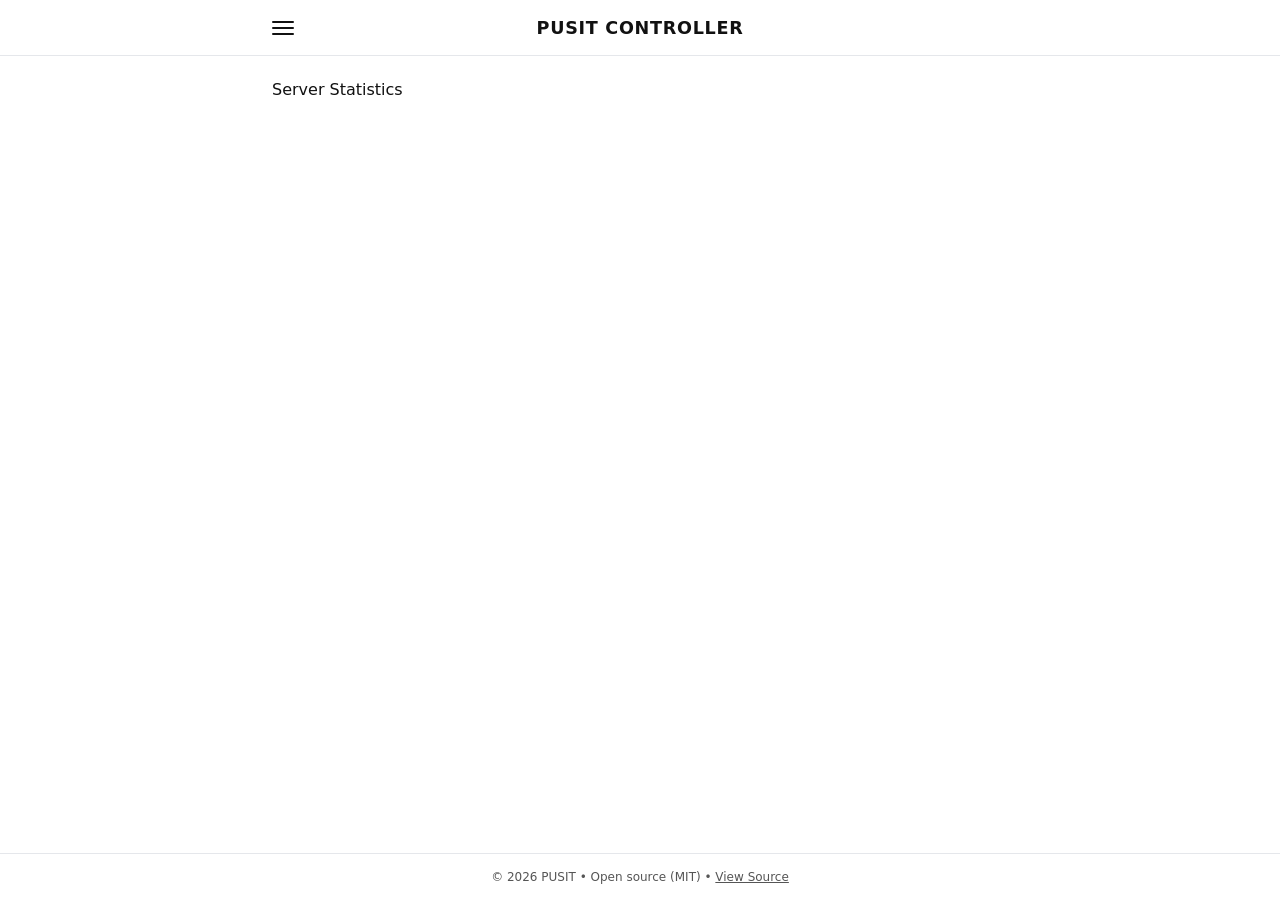
==== controller/src/index.html @ 4c8c55e0 "Push progress" ====
<!DOCTYPE html>
<html>
<head>
	<meta charset="UTF-8"/>
	<meta name="viewport" content="width=device-width, initial-scale=1"/>
	<title>PUSIT: Terminal</title>
    <script defer src="./alpine.min.js"></script>
	<script defer src="./script.js"></script>
	<link rel="stylesheet" href="./styles.css">	
</head>

<body x-data="{ open: false, page: 'home' }">

	<!-- Navigation Bar -->
	<header>
		<!-- Navigation Bar Elements -->
		<div class="nav-inner">
			<div class="hamburger" @click="open = !open">
				<span></span>
				<span></span>
				<span></span>
			</div>

			<div class="logo">PUSIT CONTROLLER</div>
		</div>
		
		<!-- Navigation Bar Logic -->
		<div class="menu" x-show="open" x-transition @click.outside="open = false">
			<a @click="page='home'; open = false"><strong>HOME</strong></a>
			<a @click="page='products'; open = false"><strong>PRODUCTS</strong></a>
        </div>
	</header>

	<main>


		<!-- Home -->		
		<section x-show="page === 'home'">
		    Server Statistics
        </section>
		
		<!-- Settings -->		
		<section x-show="page === 'products'">
		   Products Configuration
        </section>
	</main>

	<footer>
  		© 2026 PUSIT • Open source (MIT) • <a href="https://github.com/jantibur/pusit">View Source</a>
	</footer>

</body>

</html>
---- controller/src/styles.css ----
* {
  box-sizing: border-box;
  margin: 0;
  padding: 0;
}

body {
  font-family: system-ui, -apple-system, BlinkMacSystemFont, "Segoe UI", Roboto, sans-serif;
  background: #ffffff;
  color: #111;
  min-height: 100vh;
  display: flex;
  flex-direction: column;
}

/* Navbar */
header {
  position: sticky;
  top: 0;
  background: #fff;
  border-bottom: 1px solid #e5e7eb;
  height: 56px;
  display: flex;
  align-items: center;
  justify-content: center;
  z-index: 50;
}

.nav-inner {
  width: 100%;
  max-width: 768px;
  position: relative;
  display: flex;
  align-items: center;
  justify-content: center;
}

/* Hamburger */
.hamburger {
  position: absolute;
  left: 16px;
  display: flex;
  flex-direction: column;
  gap: 4px;
  cursor: pointer;
}

.hamburger span {
  width: 22px;
  height: 2px;
  background: #111;
  border-radius: 1px;
}

/* Logo */
.logo {
  font-weight: 700;
  font-size: 1.1rem;
  letter-spacing: 0.04em;
}

/* Mobile menu */
.menu {
  position: absolute;
  top: 56px;
  left: 0;
  width: 100%;
  background: #fff;
  border-bottom: 1px solid #e5e7eb;
}

.menu a {
  	display: block;
  	padding: 14px 16px;
  	text-decoration: none;
  	color: #111;
  	border-top: 1px solid #f1f5f9;
	transition: transform 0.1s ease, background-color 0.15s ease
}

.menu a:active {
	transform: scale(0.97);
	background-color: #e5e7eb;
}

/* Main content */
main {
  flex: 1;
  padding: 24px 16px;
  max-width: 768px;
  width: 100%;
  margin: 0 auto;
}

/* Footer */
footer {
  font-size: 0.75rem;
  color: #555;
  text-align: center;
  padding: 16px;
  border-top: 1px solid #e5e7eb;
}

footer a {
  color: inherit;
  text-decoration: underline;
}
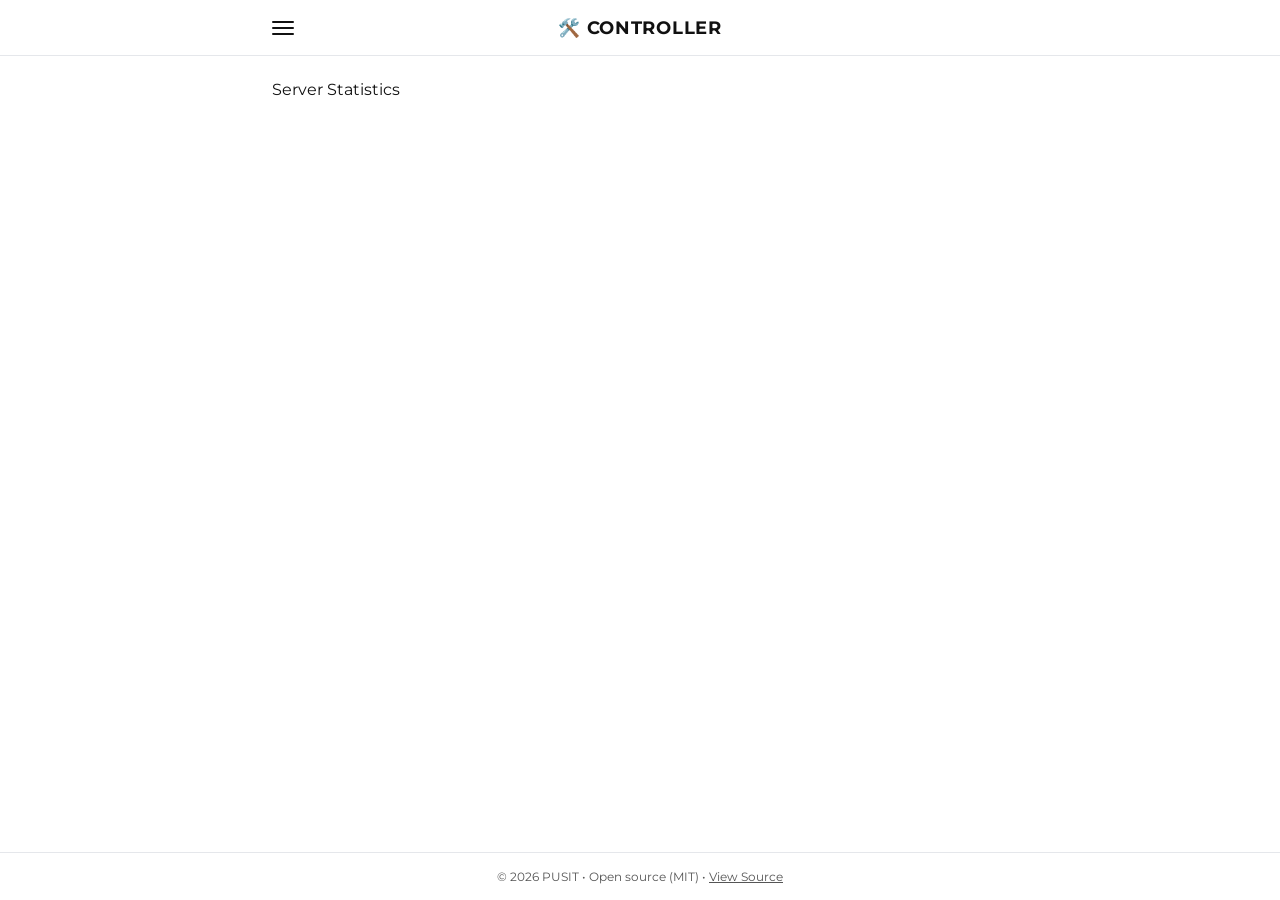
==== commit 14c47011: "Push progress" ====
--- a/controller/src/index.html
+++ b/controller/src/index.html
@@ -4,51 +4,246 @@
 	<meta charset="UTF-8"/>
 	<meta name="viewport" content="width=device-width, initial-scale=1"/>
 	<title>PUSIT: Terminal</title>
+	<script defer src="./script.js"></script>
     <script defer src="./alpine.min.js"></script>
-	<script defer src="./script.js"></script>
 	<link rel="stylesheet" href="./styles.css">	
 </head>
 
 <body x-data="{ open: false, page: 'home' }">
-
-	<!-- Navigation Bar -->
-	<header>
-		<!-- Navigation Bar Elements -->
+<div x-data="{
+        open: false,
+        message: '',
+        fields: { val1: '', val2: '', val3: '' },
+        labels: { label1: '', label2: '', label3: '' },
+        callback: null
+     }"
+     @open-input.window="
+        message = $event.detail.message;
+        labels = $event.detail.labels;
+        fields = { val1: '', val2: '', val3: '' };
+        callback = $event.detail.callback;
+        open = true; 
+        $nextTick(() => { $refs.modalInput1 && $refs.modalInput1.focus() });
+     "
+
+     x-cloak>
+
+        <div x-show="open" 
+             x-transition.opacity
+             style="position: fixed; inset: 0; background: rgba(0,0,0,0.5); z-index: 9998;"
+             @click="open = false">
+        </div>
+
+        <div x-show="open"
+             x-transition:enter="transition ease-out duration-200"
+             x-transition:enter-start="opacity-0 scale-95"
+             x-transition:enter-end="opacity-100 scale-100"
+             style="
+                position: fixed;
+                top: 40%;
+                left: 50%;
+                transform: translate(-50%, -50%);
+                background: white;
+                padding: 24px;
+                border-radius: 12px;
+                box-shadow: 0 10px 30px rgba(0,0,0,0.2);
+                text-align: center;
+                z-index: 9999;
+                width: 85%;
+                max-width: 320px;
+             "
+        >
+            <h3 style="margin: 0 0 12px 0; font-size: 1.2rem;" x-text="message"></h3>
+            
+            <template x-if="labels.label1">
+                <div>
+                    <div style="text-align: left; margin-bottom: 5px; color: #6b7280; font-size: 0.8rem; font-weight: bold;" x-text="labels.label1"></div>
+                    <input type="text"
+                           x-ref="modalInput1"
+                           x-model="fields.val1"
+                           style="width: 100%; padding: 12px; margin-bottom: 15px; border: 1px solid #ccc; border-radius: 8px; font-size: 16px; box-sizing: border-box; outline: none; background: #f9fafb;">
+                </div>
+            </template>
+            
+            <template x-if="labels.label2">
+                <div>
+                    <div style="text-align: left; margin-bottom: 5px; color: #6b7280; font-size: 0.8rem; font-weight: bold;" x-text="labels.label2"></div>
+                    <input type="number" 
+                           x-model="fields.val2"
+                           style="
+                              width: 100%;
+                              padding: 12px;
+                              margin-bottom: 20px;
+                              border: 1px solid #ccc;
+                              border-radius: 8px;
+                              font-size: 16px;
+                              box-sizing: border-box;
+                              outline: none;
+                              background: #f9fafb;
+                           ">
+                </div>
+            </template>
+
+            <template x-if="labels.label3">
+                <div>
+                    <div style="text-align: left; margin-bottom: 5px; color: #6b7280; font-size: 0.8rem; font-weight: bold;" x-text="labels.label3"></div>
+                    <input type="number" 
+                           x-model="fields.val3"
+                           style="
+                              width: 100%;
+                              padding: 12px;
+                              margin-bottom: 20px;
+                              border: 1px solid #ccc;
+                              border-radius: 8px;
+                              font-size: 16px;
+                              box-sizing: border-box;
+                              outline: none;
+                              background: #f9fafb;
+                           ">
+                </div>
+            </template>
+            <button @click="callback(fields); open = false;"
+                    style="
+                        width: 100%;
+                        padding: 12px;
+                        border: none;
+                        border-radius: 8px;
+                        background: #2563eb;
+                        color: white;
+                        font-weight: bold;
+                        font-size: 1rem;
+                        cursor: pointer;
+                    "
+            >
+                OK
+            </button>
+        </div>
+    </div>
+
+    <div x-data="{ open: false, message: '' }"
+         @show-message.window="message = $event.detail; open = true;"
+         @close-message.window="open = false"
+         x-cloak>
+
+        <div x-show="open" 
+             x-transition.opacity
+             style="position: fixed; inset: 0; background: rgba(0,0,0,0.5); z-index: 9998;"
+             @click="open = false">
+        </div>
+
+        <div x-show="open"
+             x-transition:enter="transition ease-out duration-300"
+             x-transition:enter-start="opacity-0 scale-90"
+             x-transition:enter-end="opacity-100 scale-100"
+             style="
+                position: fixed;
+                top: 50%;
+                left: 50%;
+                transform: translate(-50%, -50%);
+                background: #ffffff;
+                padding: 24px;
+                border-radius: 16px;
+                box-shadow: 0 20px 25px -5px rgba(0, 0, 0, 0.1);
+                text-align: center;
+                z-index: 9999;
+                width: 85%;
+                max-width: 400px;
+                color: #1f2937;
+             "
+        >
+            <h3 style="margin-top: 0; font-size: 1.25rem;">README</h3>
+            <p x-text="message" style="margin-bottom: 24px; line-height: 1.5; color: #4b5563;"></p>
+            
+            <button @click="open = false"
+                    style="
+                        width: 100%;
+                        padding: 12px;
+                        border: none;
+                        border-radius: 10px;
+                        background: #2563eb;
+                        color: white;
+                        font-size: 1rem;
+                        font-weight: 600;
+                        cursor: pointer;
+                    "
+            >
+                OK
+            </button>
+        </div>
+    </div>
+
+    <header>
 		<div class="nav-inner">
 			<div class="hamburger" @click="open = !open">
 				<span></span>
 				<span></span>
 				<span></span>
 			</div>
-
-			<div class="logo">PUSIT CONTROLLER</div>
+			<div class="logo">🛠️ CONTROLLER</div>
 		</div>
 		
-		<!-- Navigation Bar Logic -->
 		<div class="menu" x-show="open" x-transition @click.outside="open = false">
-			<a @click="page='home'; open = false"><strong>HOME</strong></a>
-			<a @click="page='products'; open = false"><strong>PRODUCTS</strong></a>
+			<a @click="page='home'; open = false"><strong>🏠 HOME</strong></a>
+			<a @click="page='product'; open = false"><strong>🐙 PRODUCT</strong></a> 
+			<a @click="page='transaction'; open = false"><strong>🧾 TRANSACTION</strong></a>
+            <a @click="page='card'; open = false"><strong>💳 CARD</strong></a> 
+			<a @click="page='balance'; open = false"><strong>🏦 BALANCE</strong></a>
         </div>
 	</header>
 
 	<main>
-
-
-		<!-- Home -->		
 		<section x-show="page === 'home'">
-		    Server Statistics
+            Server Statistics
+        </section>	
+		<section x-show="page === 'product'" x-data="product_handler()">
+            <div class="product-statistics">
+                <div id="product-created">
+                    <h3>PRODUCT</h3>
+                    <hr>
+                    <h1 id="product-created-text" style="padding-top: 50px;">-</h1>
+                </div>
+            </div>
+
+            <button class="button-product-create" @click="add_product"><strong>➕ ADD</strong></button>
+            <button class="button-product-add-inventory" @click="add_product_inventory" style="margin-top: 24px;"><strong>➕ INVENTORY</strong></button>
+        </section>	
+		<section x-show="page === 'transaction'">
+		   Products Configuration
+        </section>	
+        <section x-show="page === 'card'" x-data="card_handler()">
+            <div class="card-statistics">
+                <div id="card-created">
+                    <h3>CREATED</h3>
+                    <hr>
+                    <h1 id="card-created-text" style="padding-top: 50px;">-</h1>
+                </div>
+                
+                <div id="card-lost">
+                    <h3>LOST</h3>
+                    <hr>
+                    <h1 id="card-lost-text" style="padding-top: 50px;">-</h1>
+                </div>
+            </div>
+
+            <button class="button-card-create" @click="generate_card"><strong>➕ CREATE</strong></button>
+            <button class="button-card-lost" @click="mark_as_lost" style="margin-top: 24px;"><strong>❌ LOST </strong></button>
         </section>
-		
-		<!-- Settings -->		
-		<section x-show="page === 'products'">
-		   Products Configuration
+        <section x-show="page === 'balance'" x-data="balance_handler()">
+            <div class="balance-statistics">
+                <div id="total-balance">
+                    <h3>TOTAL BALANCE</h3>
+                    <hr>
+                    <h1 id="total-balance-text" style="padding-top: 50px;" x-text="total_balance"></h1>
+                </div>
+            </div>
+
+            <button class="button-add-balance" @click="add_balance"><strong>➕ ADD</strong></button>
         </section>
-	</main>
+    </main>
 
 	<footer>
   		© 2026 PUSIT • Open source (MIT) • <a href="https://github.com/jantibur/pusit">View Source</a>
 	</footer>
 
 </body>
-
 </html>
--- a/controller/src/styles.css
+++ b/controller/src/styles.css
@@ -4,8 +4,29 @@
   padding: 0;
 }
 
+button {
+    font-family: Montserrat;
+    background-color: #FFFFFF;
+    border: 1px solid;
+    padding: 12px;
+    width: 328px;
+    text-align: center;
+}
+
+@font-face {
+    font-family: Montserrat;
+    src: url("./montserrat-regular.ttf");
+    font-weight: 400;
+}
+
+@font-face {
+    font-family: Montserrat;
+    src: url("./montserrat-bold.ttf");
+    font-weight: 700;
+}
+
 body {
-  font-family: system-ui, -apple-system, BlinkMacSystemFont, "Segoe UI", Roboto, sans-serif;
+  font-family: Montserrat;
   background: #ffffff;
   color: #111;
   min-height: 100vh;
@@ -105,3 +126,54 @@
   color: inherit;
   text-decoration: underline;
 }
+
+
+/* Card Section */
+
+.card-statistics {
+    height: 200px;
+    display: flex;
+    text-align: center;
+}
+
+#card-created {
+    height: 175px;
+    width: 154px;
+    border: 1.5px solid #0a0a0a;
+}
+
+#card-lost {
+    height: 175px;
+    width: 154px;
+    margin-left: 20px;
+    border: 1.5px solid #0a0a0a;
+}
+
+/* Balance Section */
+
+.balance-statistics {
+    height: 200px;
+    display: flex;
+    text-align: center;
+}
+
+#total-balance {
+    height: 175px;
+    width: 328px;
+    border: 1.5px solid #0a0a0a;
+}
+
+
+/* Product Section */
+
+.product-statistics {
+    height: 200px;
+    display: flex;
+    text-align: center;
+}
+
+#product-created {
+    height: 175px;
+    width: 328px;
+    border: 1.5px solid #0a0a0a;
+}
